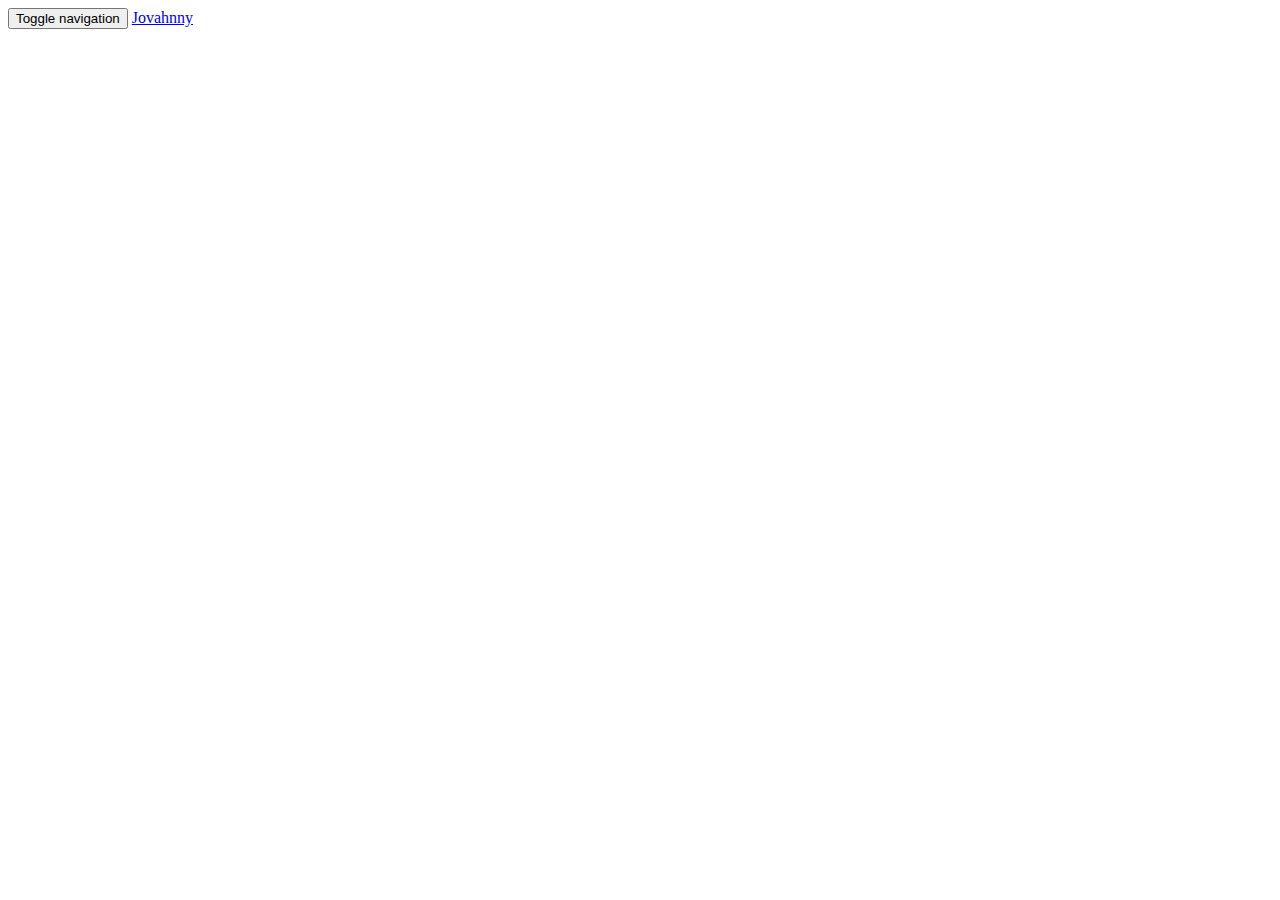
==== index.html @ b6691102 "Started Website" ====
<!DOCTYPE <!DOCTYPE html>
<html>
<head>
    <meta charset="utf-8" />
    <meta http-equiv="X-UA-Compatible" content="IE=edge">
    <title>Page Title</title>
    <meta name="viewport" content="width=device-width, initial-scale=1">
    <script src="https://maxcdn.bootstrapcdn.com/bootstrap/3.3.7/js/bootstrap.min.js" integrity="sha384-Tc5IQib027qvyjSMfHjOMaLkfuWVxZxUPnCJA7l2mCWNIpG9mGCD8wGNIcPD7Txa" crossorigin="anonymous"></script>
    <link rel="stylesheet" type="text/css" media="screen" href="main.css" />
    <script src="main.js"></script>
</head>
<body>
        <nav class="navbar navbar-default">
                <div class="container-fluid">
                  <!-- Brand and toggle get grouped for better mobile display -->
                  <div class="navbar-header">
                    <button type="button" class="navbar-toggle collapsed" data-toggle="collapse" data-target="#bs-example-navbar-collapse-1" aria-expanded="false">
                      <span class="sr-only">Toggle navigation</span>
                      <span class="icon-bar"></span>
                      <span class="icon-bar"></span>
                      <span class="icon-bar"></span>
                    </button>
                    <a class="navbar-brand" href="#">Jovahnny</a>
                  </div>
    
</body>
</html>
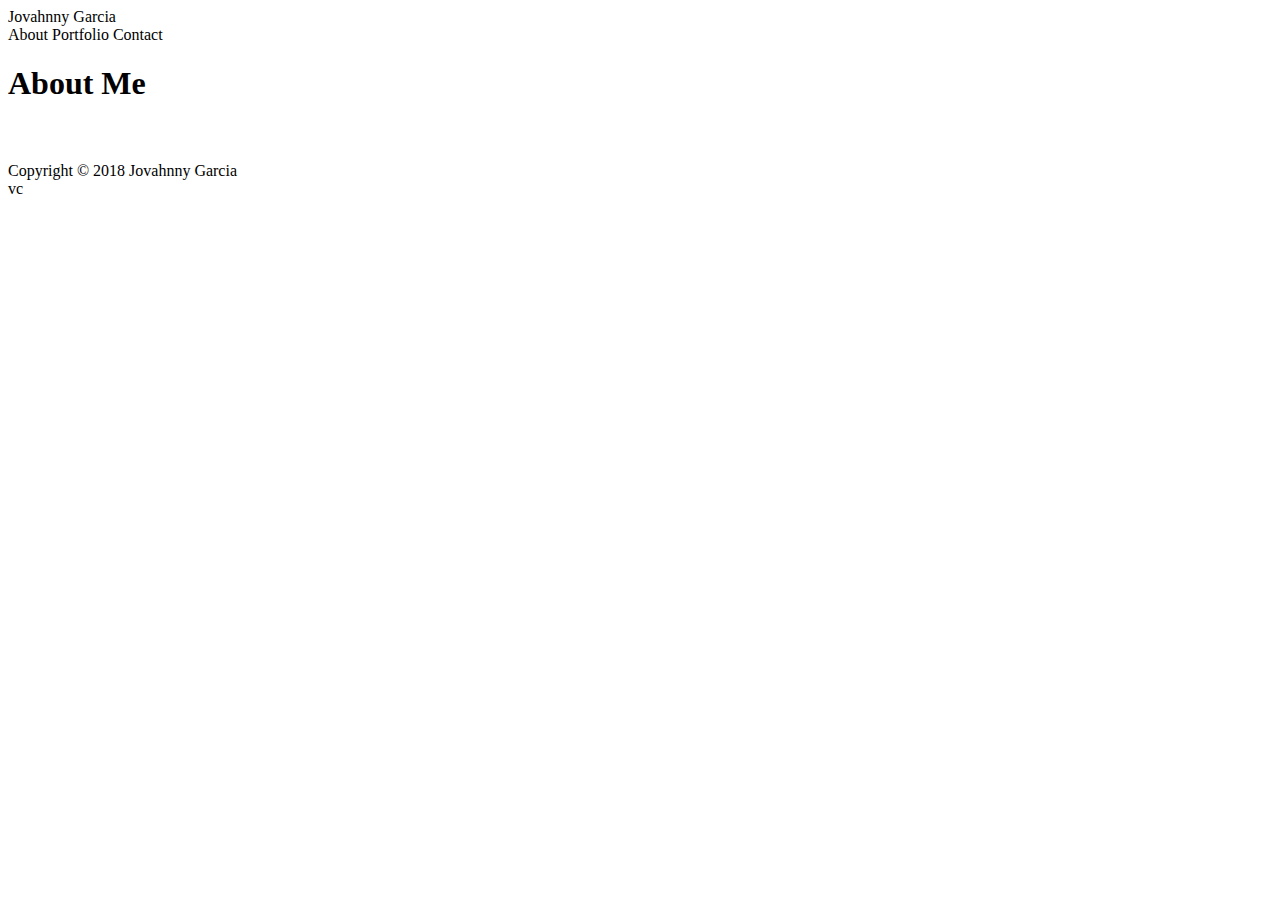
==== commit 83ab8c84: "added sections3" ====
--- a/index.html
+++ b/index.html
@@ -1,27 +1,46 @@
-<!DOCTYPE <!DOCTYPE html>
+<!DOCTYPE html>
 <html>
 <head>
     <meta charset="utf-8" />
     <meta http-equiv="X-UA-Compatible" content="IE=edge">
     <title>Page Title</title>
     <meta name="viewport" content="width=device-width, initial-scale=1">
-    <script src="https://maxcdn.bootstrapcdn.com/bootstrap/3.3.7/js/bootstrap.min.js" integrity="sha384-Tc5IQib027qvyjSMfHjOMaLkfuWVxZxUPnCJA7l2mCWNIpG9mGCD8wGNIcPD7Txa" crossorigin="anonymous"></script>
     <link rel="stylesheet" type="text/css" media="screen" href="main.css" />
-    <script src="main.js"></script>
+   
 </head>
 <body>
-        <nav class="navbar navbar-default">
-                <div class="container-fluid">
-                  <!-- Brand and toggle get grouped for better mobile display -->
-                  <div class="navbar-header">
-                    <button type="button" class="navbar-toggle collapsed" data-toggle="collapse" data-target="#bs-example-navbar-collapse-1" aria-expanded="false">
-                      <span class="sr-only">Toggle navigation</span>
-                      <span class="icon-bar"></span>
-                      <span class="icon-bar"></span>
-                      <span class="icon-bar"></span>
-                    </button>
-                    <a class="navbar-brand" href="#">Jovahnny</a>
-                  </div>
-    
+  <head id="masthead" ></head>
+    <div class="container">
+      <a> Jovahnny Garcia</a>
+      <nav>
+        <a>About</a>
+        <a>Portfolio</a>
+        <a>Contact</a>
+      </nav>
+    </div>
+
+
+
+<div id="main-container" >
+  <section>
+    <h1>About Me</h1>
+    <img src="C:\Users\0328607\Desktop\Bootstrap-PortfolioJG\github cat.png" alt="">
+    <p></p>
+    <p></p>
+  </section>
+
+  <section>
+    <div>
+      <h2></h2>
+      <a></a>
+    </div>
+  </section>
+</div>
+<footer>
+  <div>
+    Copyright &copy; 2018 Jovahnny Garcia
+  </div>
+</footer>
+
 </body>
-</html>+</html>vc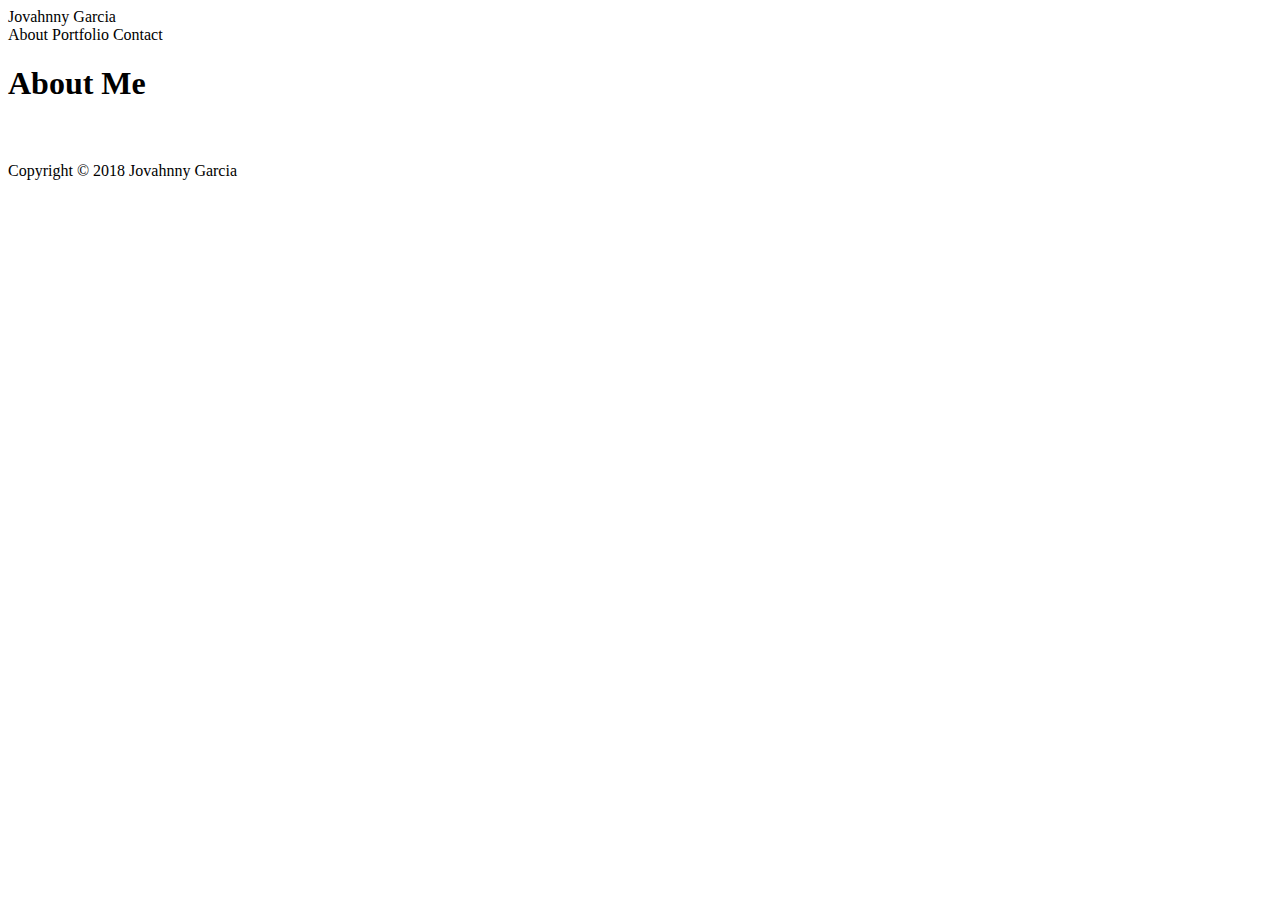
==== commit 84e912ac: "Added all css" ====
--- a/index.html
+++ b/index.html
@@ -43,4 +43,4 @@
 </footer>
 
 </body>
-</html>vc+</html>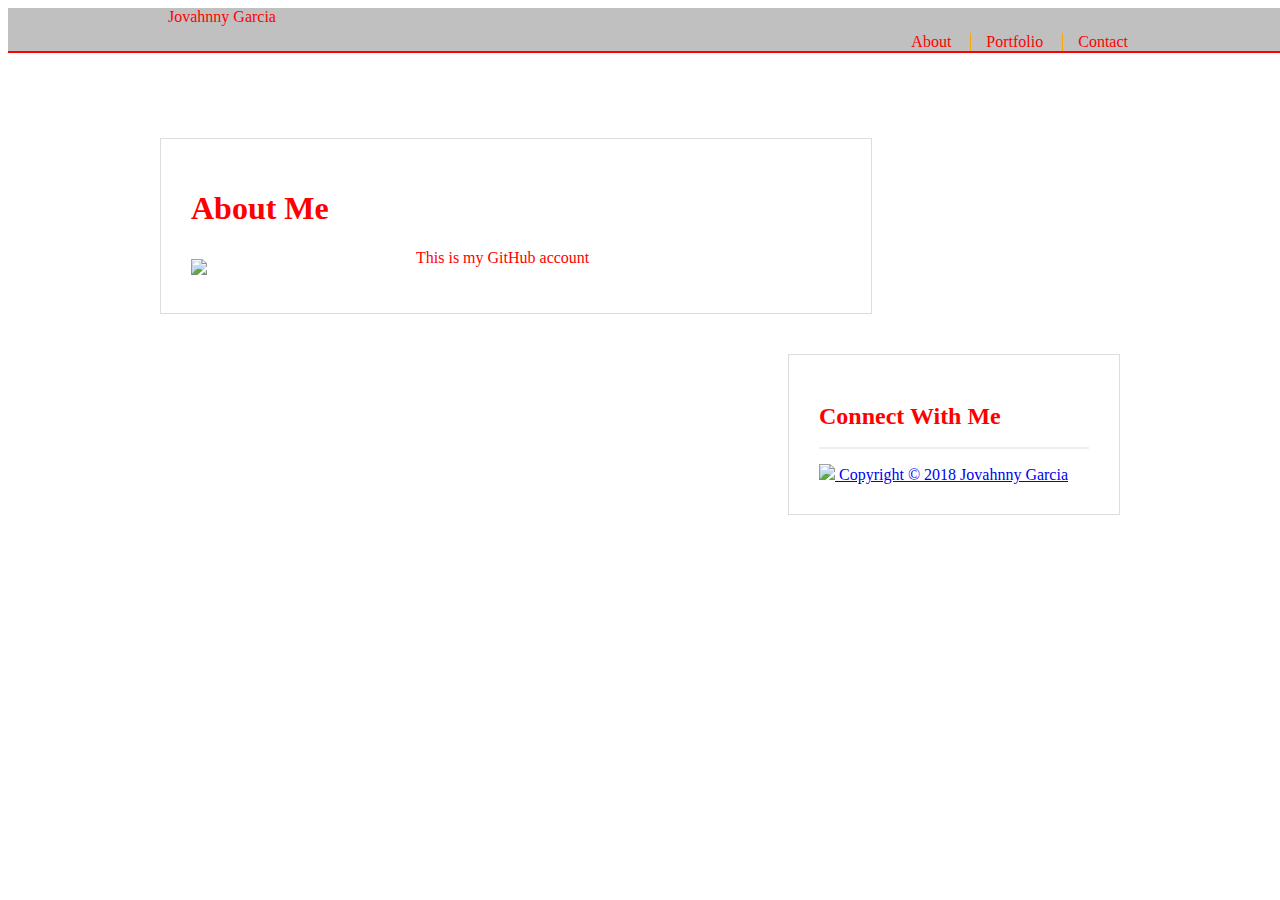
==== commit 61a10a3f: "Fixed Everthing" ====
--- a/index.html
+++ b/index.html
@@ -3,44 +3,43 @@
 <head>
     <meta charset="utf-8" />
     <meta http-equiv="X-UA-Compatible" content="IE=edge">
-    <title>Page Title</title>
+    <title>About | Jovahnny Garcia</title>
     <meta name="viewport" content="width=device-width, initial-scale=1">
-    <link rel="stylesheet" type="text/css" media="screen" href="main.css" />
-   
+    <link rel="stylesheet" type="text/css" media="screen" href="style.css" />
 </head>
 <body>
-  <head id="masthead" ></head>
-    <div class="container">
-      <a> Jovahnny Garcia</a>
-      <nav>
-        <a>About</a>
-        <a>Portfolio</a>
-        <a>Contact</a>
-      </nav>
+
+    <header id="masthead">
+        <div class="container">
+            <a>Jovahnny Garcia</a>
+            <nav>
+                <a>About</a>
+                <a>Portfolio</a>
+                <a>Contact</a>
+            </nav>
+        </div>
+    </header>
+    
+    <div id="main-container" class="container">
+        <section class="main-section">
+            <h1>About Me</h1>
+            <img src="C:\Users\0328607\Desktop\Bootstrap-PortfolioJG\github cat.png" class="auth-image">
+            <p>This is my GitHub account </p>
+            <p></p>
+        </section>
+
+        <section class="sidebar">
+            <div>
+                <h2>Connect With Me</h2>
+                <a href="https://github.com/0328607"><img src="github.jpg" class="social></a>
+            </div>
+        </section>
     </div>
 
-
-
-<div id="main-container" >
-  <section>
-    <h1>About Me</h1>
-    <img src="C:\Users\0328607\Desktop\Bootstrap-PortfolioJG\github cat.png" alt="">
-    <p></p>
-    <p></p>
-  </section>
-
-  <section>
-    <div>
-      <h2></h2>
-      <a></a>
-    </div>
-  </section>
-</div>
-<footer>
-  <div>
-    Copyright &copy; 2018 Jovahnny Garcia
-  </div>
-</footer>
-
+    <footer>
+        <div class="container">
+            Copyright &copy; 2018 Jovahnny Garcia
+        </div>
+    </footer>
 </body>
 </html>--- a/style.css
+++ b/style.css
@@ -0,0 +1,80 @@
+#masthead {
+    position: fixed;
+    width: 100%;
+    margin: 0 0 30px;
+    overflow: auto;
+    color: blue;
+    background: silver;
+    border-bottom: 2px solid red;
+}
+
+.container {
+    width: 100%;
+    max-width: 960px;
+    margin: 0 auto;
+    clear: both;
+    color: red;
+}
+
+nav {
+    float: right;
+    margin-top: 25px;
+}
+
+nav a {
+    display: inline-block;
+    padding-left: 15px;
+    margin-left: 15px;
+    line-height: 18px;
+    color: red;
+    text-decoration: mome;
+    border-left: 1px solid orange;
+}
+
+nav a:first-child {
+    border-left: 0 none;
+}
+
+.sidebar {
+    float: right;
+    width: 100%;
+    max-width: 270px;
+    padding: 30px;
+    margin-bottom: 20px;
+    background: #fff;
+    border: 1px solid #ddd;
+}
+
+h3, .sidebar h2 {
+    padding-bottom: 20px;
+    margin-bottom: 15px;
+    line-height: 22px;
+    border-bottom: 2px solid #eee;
+}
+.social {
+    width: 62px;
+    height: 62px;
+    margin-top: 8px;
+    margin-right: 5px;
+}
+#main-container {
+    padding-top: 130px;
+}
+
+.main-section {
+    float: left;
+    width: 100%;
+    max-width: 650px;
+    padding: 30px;
+    margin: 0 0 40px;
+    background: #fff;
+    border: 1px solid #ddd;
+}
+
+.auth-image {
+    float: left;
+    width: 200px;
+    height: auto;
+    margin-top: 10px;
+    margin-right: 25px;
+}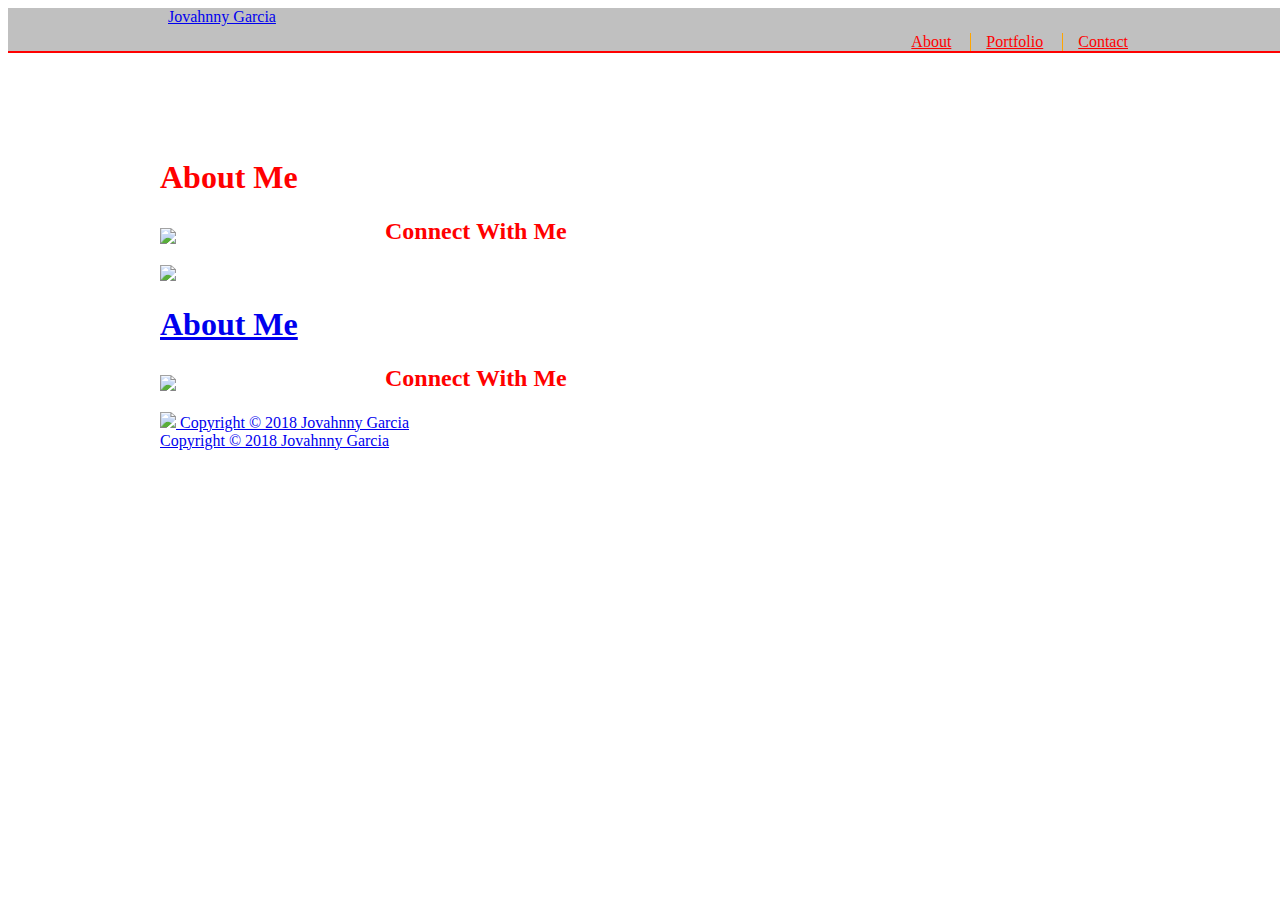
==== commit 65501d57: "got mult pgs but code wack" ====
--- a/index.html
+++ b/index.html
@@ -11,35 +11,44 @@
 
     <header id="masthead">
         <div class="container">
-            <a>Jovahnny Garcia</a>
+            <a href="index.html">Jovahnny Garcia</a>
             <nav>
-                <a>About</a>
-                <a>Portfolio</a>
-                <a>Contact</a>
+                <a href="index.html">About</a>
+                <a href="Portfolio.html">Portfolio</a>
+                <a href="Contact.html">Contact</a>
             </nav>
         </div>
     </header>
     
     <div id="main-container" class="container">
-        <section class="main-section">
-            <h1>About Me</h1>
-            <img src="C:\Users\0328607\Desktop\Bootstrap-PortfolioJG\github cat.png" class="auth-image">
-            <p>This is my GitHub account </p>
-            <p></p>
-        </section>
-
-        <section class="sidebar">
-            <div>
-                <h2>Connect With Me</h2>
-                <a href="https://github.com/0328607"><img src="github.jpg" class="social></a>
-            </div>
-        </section>
-    </div>
-
-    <footer>
+      <h1>
+        About Me
+      </h1><img src=
+      "C:/Users/0328607/Desktop/Bootstrap-PortfolioJG/github%20cat.png"
+      class="auth-image" />
+      <div>
+        <h2>
+          Connect With Me
+        </h2><a href="https://github.com/0328607"><img src=
+        "C:/Users/0328607/Desktop/Bootstrap-PortfolioJG/github%20cat.png"
+        class="container" /></a>
+        <h1>
+          <a href="https://github.com/0328607">About Me</a>
+        </h1><a href="https://github.com/0328607"><img src=
+        "C:/Users/0328607/Desktop/Bootstrap-PortfolioJG/github%20cat.png"
+        class="auth-image" /></a>
+        <div>
+          <h2>
+            Connect With Me
+          </h2><a href="https://github.com/0328607"><img src=
+          "C:/Users/0328607/Desktop/Bootstrap-PortfolioJG/github%20cat.png"
+          class=
+          "social&gt;&lt;/a&gt; &lt;/div&gt; &lt;/section&gt; &lt;/div&gt; &lt;footer&gt; &lt;div class=" />
+          Copyright © 2018 Jovahnny Garcia</a>
+        </div><a href="https://github.com/0328607"></a>
         <div class="container">
-            Copyright &copy; 2018 Jovahnny Garcia
-        </div>
-    </footer>
-</body>
-</html>+          <a href="https://github.com/0328607">Copyright © 2018
+          Jovahnny Garcia</a>
+        </div><a href="https://github.com/0328607"></a>
+      </div>
+    </div>--- a/style.css
+++ b/style.css
@@ -77,4 +77,14 @@
     height: auto;
     margin-top: 10px;
     margin-right: 25px;
+}
+footer{
+    padding: 30px;
+    clear: both;
+    font-size: 12px;
+    color: orange;
+    text-align: center;
+    background: blue;
+    border-top: 8px solid yellow;
+    
 }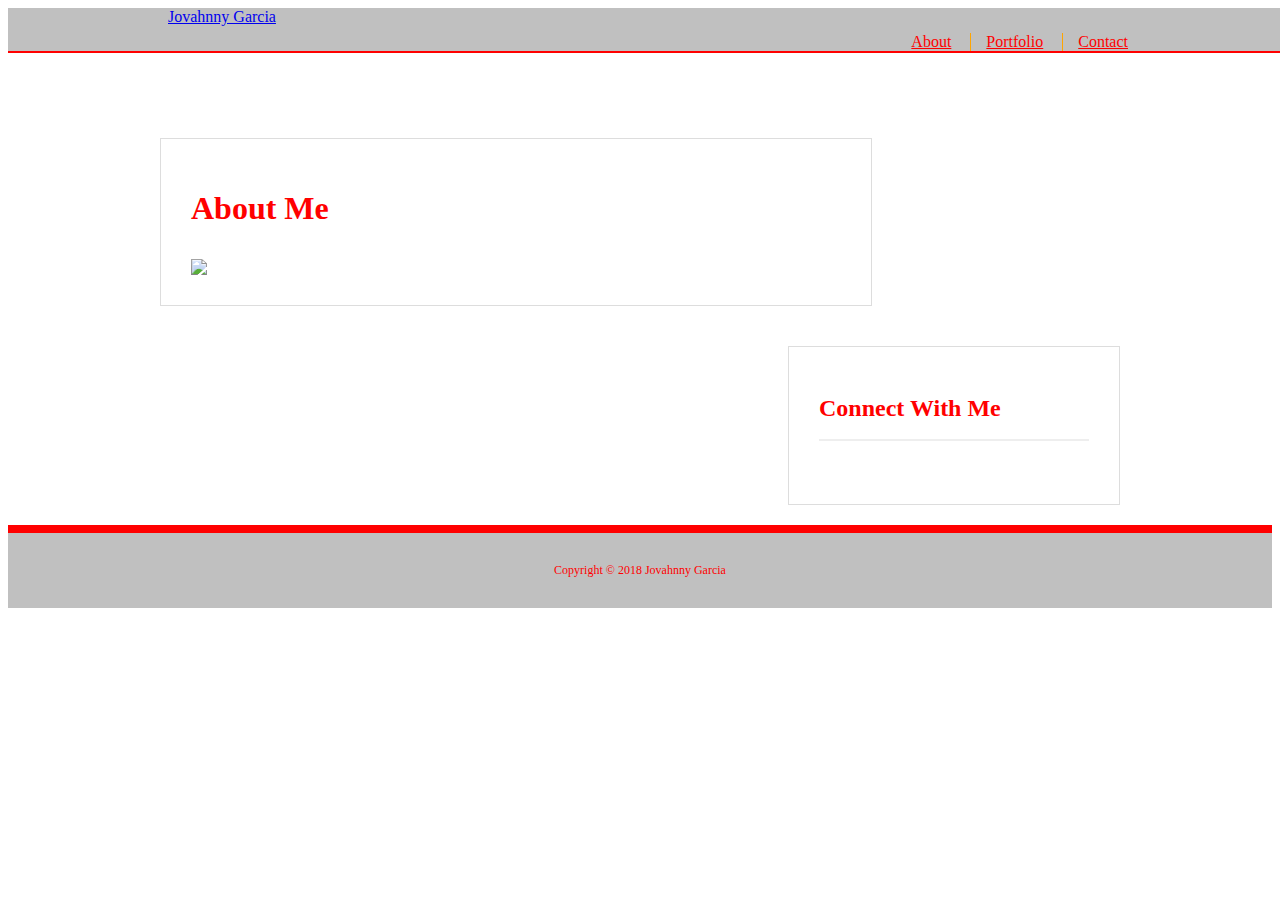
==== commit 258be632: "fixed" ====
--- a/index.html
+++ b/index.html
@@ -21,34 +21,25 @@
     </header>
     
     <div id="main-container" class="container">
-      <h1>
-        About Me
-      </h1><img src=
-      "C:/Users/0328607/Desktop/Bootstrap-PortfolioJG/github%20cat.png"
-      class="auth-image" />
-      <div>
-        <h2>
-          Connect With Me
-        </h2><a href="https://github.com/0328607"><img src=
-        "C:/Users/0328607/Desktop/Bootstrap-PortfolioJG/github%20cat.png"
-        class="container" /></a>
-        <h1>
-          <a href="https://github.com/0328607">About Me</a>
-        </h1><a href="https://github.com/0328607"><img src=
-        "C:/Users/0328607/Desktop/Bootstrap-PortfolioJG/github%20cat.png"
-        class="auth-image" /></a>
-        <div>
-          <h2>
-            Connect With Me
-          </h2><a href="https://github.com/0328607"><img src=
-          "C:/Users/0328607/Desktop/Bootstrap-PortfolioJG/github%20cat.png"
-          class=
-          "social&gt;&lt;/a&gt; &lt;/div&gt; &lt;/section&gt; &lt;/div&gt; &lt;footer&gt; &lt;div class=" />
-          Copyright © 2018 Jovahnny Garcia</a>
-        </div><a href="https://github.com/0328607"></a>
+        <section class="main-section">
+            <h1>About Me</h1>
+            <img src="C:\Users\0328607\Desktop\Bootstrap-PortfolioJG\github cat.png" class="auth-image">
+            <p> </p>
+            <p></p>
+        </section>
+
+        <section class="sidebar">
+            <div>
+                <h2>Connect With Me</h2>
+                <a href="https://github.com/0328607" src="C:\Users\0328607\Desktop\Bootstrap-PortfolioJG\github cat.png" class="social"></a>
+            </div>
+        </section>
+    </div>
+
+    <footer>
         <div class="container">
-          <a href="https://github.com/0328607">Copyright © 2018
-          Jovahnny Garcia</a>
-        </div><a href="https://github.com/0328607"></a>
-      </div>
-    </div>+            Copyright &copy; 2018 Jovahnny Garcia
+        </div>
+    </footer>
+</body>
+</html>--- a/style.css
+++ b/style.css
@@ -82,9 +82,9 @@
     padding: 30px;
     clear: both;
     font-size: 12px;
-    color: orange;
+    color: red;
     text-align: center;
-    background: blue;
-    border-top: 8px solid yellow;
+    background: silver;
+    border-top: 8px solid red;
     
 }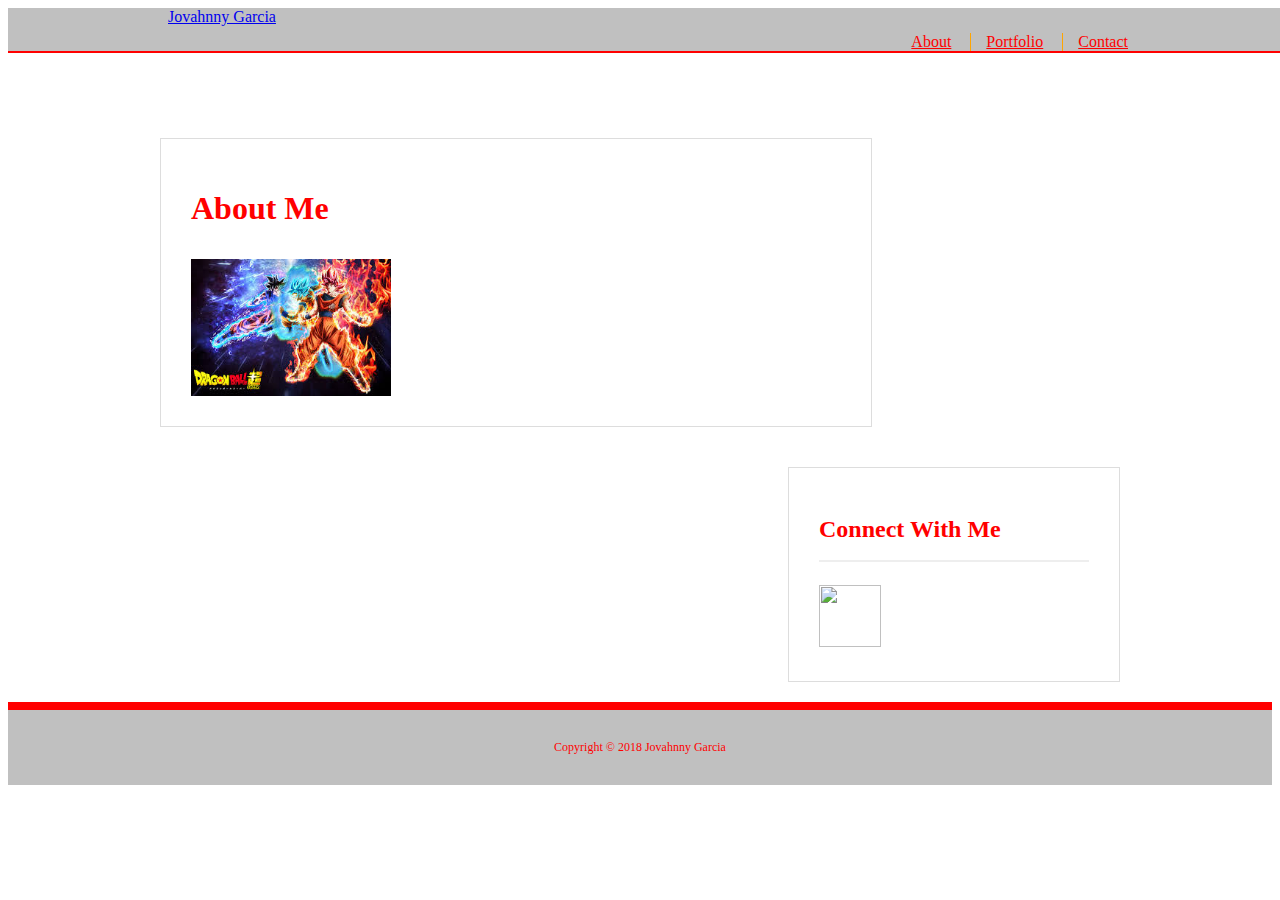
==== commit 80e8efe7: "Got em" ====
--- a/index.html
+++ b/index.html
@@ -23,7 +23,7 @@
     <div id="main-container" class="container">
         <section class="main-section">
             <h1>About Me</h1>
-            <img src="C:\Users\0328607\Desktop\Bootstrap-PortfolioJG\github cat.png" class="auth-image">
+            <img src="dbs.jpg" class="auth-image">
             <p> </p>
             <p></p>
         </section>
@@ -31,7 +31,7 @@
         <section class="sidebar">
             <div>
                 <h2>Connect With Me</h2>
-                <a href="https://github.com/0328607" src="C:\Users\0328607\Desktop\Bootstrap-PortfolioJG\github cat.png" class="social"></a>
+                <a href="https://github.com/0328607"><img src="C:\Users\0328607\Desktop\Bootstrap-PortfolioJG\github cat.png"  class="social"></a>
             </div>
         </section>
     </div>
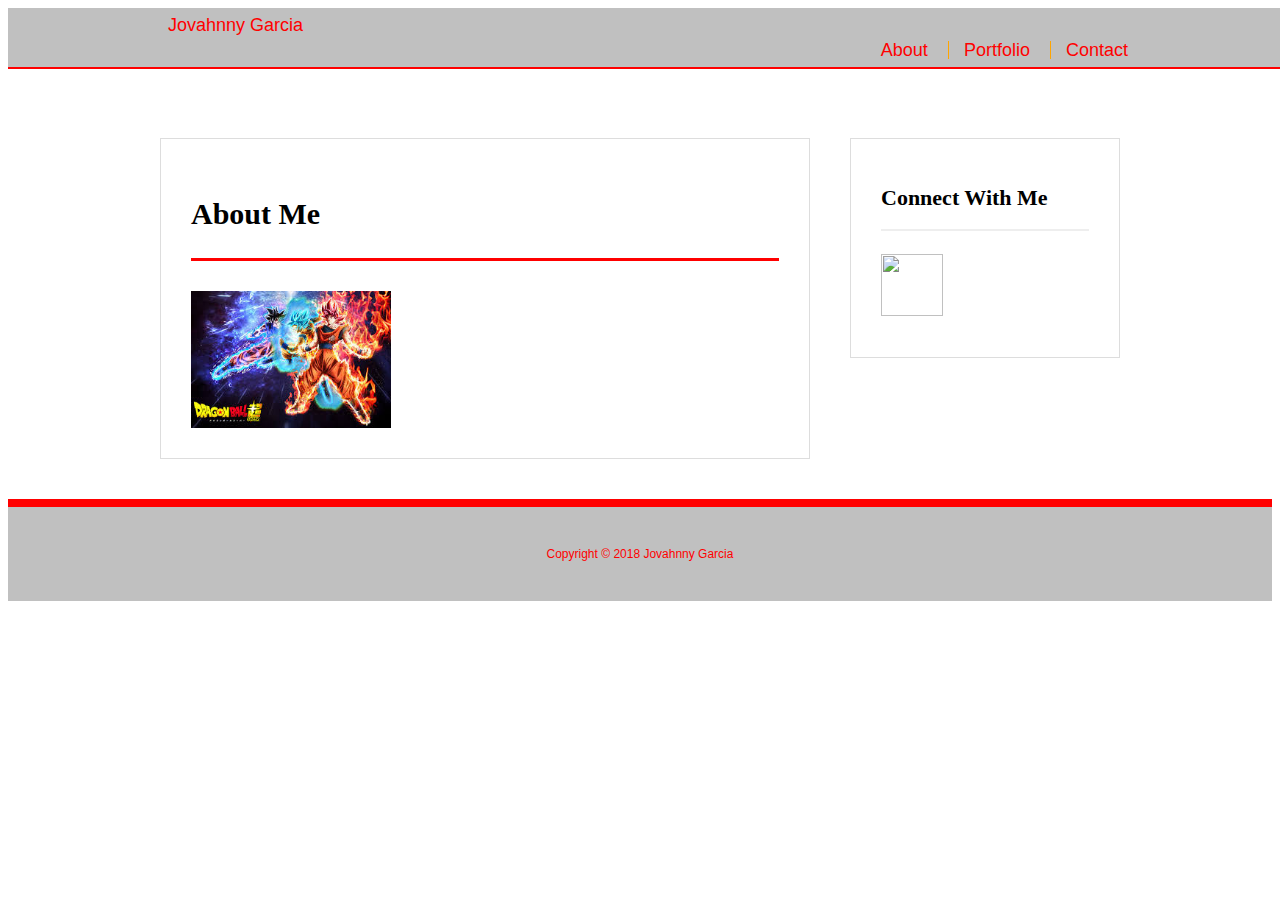
==== commit 68e96aac: "improved css" ====
--- a/index.html
+++ b/index.html
@@ -11,7 +11,7 @@
 
     <header id="masthead">
         <div class="container">
-            <a href="index.html">Jovahnny Garcia</a>
+            <a href="index.html" style="text-decoration: none;">Jovahnny Garcia</a>
             <nav>
                 <a href="index.html">About</a>
                 <a href="Portfolio.html">Portfolio</a>
@@ -31,7 +31,8 @@
         <section class="sidebar">
             <div>
                 <h2>Connect With Me</h2>
-                <a href="https://github.com/0328607"><img src="C:\Users\0328607\Desktop\Bootstrap-PortfolioJG\github cat.png"  class="social"></a>
+                <a href="https://github.com/0328607" target="blank" >
+                <img src="C:\Users\0328607\Desktop\Bootstrap-PortfolioJG\github cat.png"  class="social"></a>
             </div>
         </section>
     </div>
--- a/style.css
+++ b/style.css
@@ -1,3 +1,58 @@
+body{
+    font-family: Arial, "Helvetica Neue", Helvetica, sans-serif;
+    font-size: 18px;
+    line-height: 34px;
+    color: red;
+}
+
+*{
+    box-sizing: border-box;
+}
+
+
+/* general page */
+.container {
+    width: 100%;
+    max-width: 960px;
+    margin: 0 auto;
+    clear: both;
+    color: red;
+}
+.container a{
+    color: red;
+}
+
+h1,
+h2,
+h3,
+p{
+    margin-bottom: 20px;
+}
+p:last-child{
+    margin-bottom: 0;
+}
+
+h1,
+h2,
+h3{
+    font-family: Georgia, 'Times New Roman', Times, serif;
+    font-weight: 700;
+    color: black;
+}
+
+h1{
+    padding-bottom: 20px;
+    font-size: 30px;
+    line-height: 49px;
+    border-bottom: 3px solid red;
+}
+
+h2,
+h3{
+    font-size: 22px;
+}
+
+/* header*/
 #masthead {
     position: fixed;
     width: 100%;
@@ -8,13 +63,7 @@
     border-bottom: 2px solid red;
 }
 
-.container {
-    width: 100%;
-    max-width: 960px;
-    margin: 0 auto;
-    clear: both;
-    color: red;
-}
+
 
 nav {
     float: right;
@@ -27,7 +76,7 @@
     margin-left: 15px;
     line-height: 18px;
     color: red;
-    text-decoration: mome;
+    text-decoration: none;
     border-left: 1px solid orange;
 }
 
@@ -35,6 +84,7 @@
     border-left: 0 none;
 }
 
+/* side bar*/
 .sidebar {
     float: right;
     width: 100%;
@@ -57,6 +107,8 @@
     margin-top: 8px;
     margin-right: 5px;
 }
+
+/* main*/
 #main-container {
     padding-top: 130px;
 }
@@ -71,6 +123,8 @@
     border: 1px solid #ddd;
 }
 
+
+/* Portfolio Page */
 .auth-image {
     float: left;
     width: 200px;
@@ -78,6 +132,43 @@
     margin-top: 10px;
     margin-right: 25px;
 }
+
+.work:nth-child(even){
+    margin-right: 40px;
+}
+
+.work img{
+    width: 100%;
+    border: 0 none;
+    opacity: 0.0;
+}
+
+.work h3{
+    position: absolute;
+    bottom: 20px;
+    width: 100px;
+    padding: 15px;
+    margin-bottom: 0;
+    font-weight: 200;
+    color: red;
+    text-align: center;
+    background: silver;
+    border-bottom: 0;
+
+}
+.work{
+    position: relative;
+    float: left;
+    width: 274px;
+    margin: 20px 0 25px;
+    overflow: auto;
+}
+
+/*contact page*/
+
+
+
+/* footer*/
 footer{
     padding: 30px;
     clear: both;
@@ -87,4 +178,4 @@
     background: silver;
     border-top: 8px solid red;
     
-}+}
